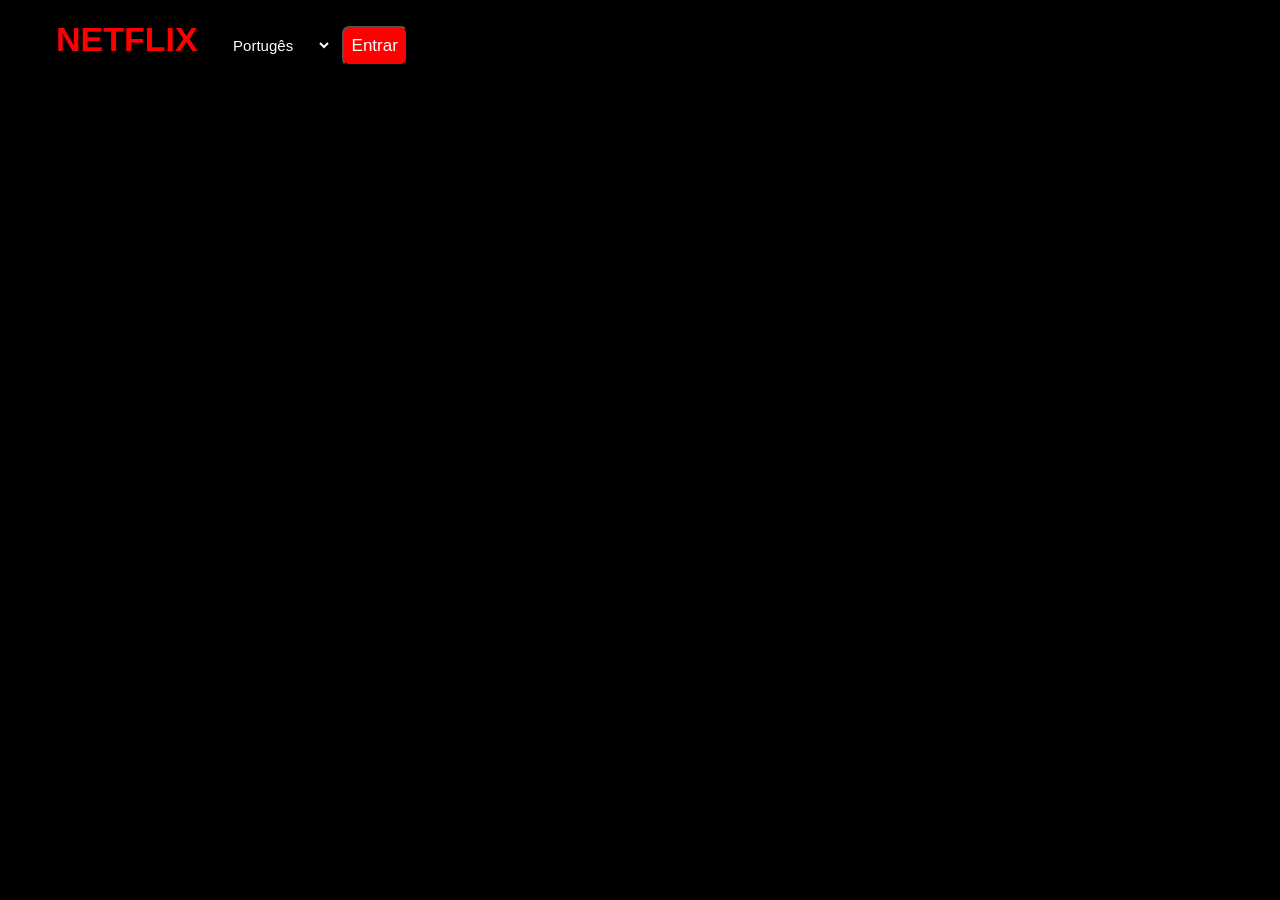
==== Projeto-Netflix/Netflix-Home.html @ 7344b7bd "Project-Netflix" ====
<!DOCTYPE html>
<html lang="pt-BR">
    <head>
        <meta charset="UTF-8">
        <meta http-equiv="X-UA-Compatible" content="IE=edge">
        <meta name="viewport" content="width=device-width, initial-scale=1.0">
        <link rel="stylesheet" href="Netflix-estilo.css">
        <title>NETFLIX</title>
    </head>
    <body>

        <!--
            Site são compostos por caixas que preenchem toda a página
        -->

        <div id="largura-box">
            <header id="title-netflix">
                <h1> 
                    <a href="https://www.netflix.com/br/" target="_blank">
                        NETFLIX 
                    </a> 
                    <select name="Linguagem">
                        <option value="pt-br">Portugês</option>
                        <option value="en-usa">English</option>
                    </select>
                    <button> Entrar </button>
                </h1>
            </header>
        </div>

    </body>
</html>
---- Projeto-Netflix/Netflix-estilo.css ----
*{
    margin: 0px;
    pad: 0px;
    background-color: black;
}

#largura-box{
    width: auto;
    height: 57px;
}

#title-netflix{
    font-family: Arial, Helvetica, sans-serif;
    color: red;
    padding-top: 20px;
    margin-left: 56px;
    margin-right: 56px;
    font-size: 17px;
}

a{
    text-decoration: none;
    color: inherit;
}

select {
    border: 1px, white;
    border-radius: 2px;
    color: white;
    background-color: transparent;
    padding-top: 6px;
    padding-bottom: 6px;
    padding-left: 22px;
    padding-right: 22px;
    font-size: 15px;
}

option{
    background-color: gray;
}

button{
    background-color: red;
    color: white;
    padding: 8px;
    font-size: 17px;
    border-radius: 7px;
}
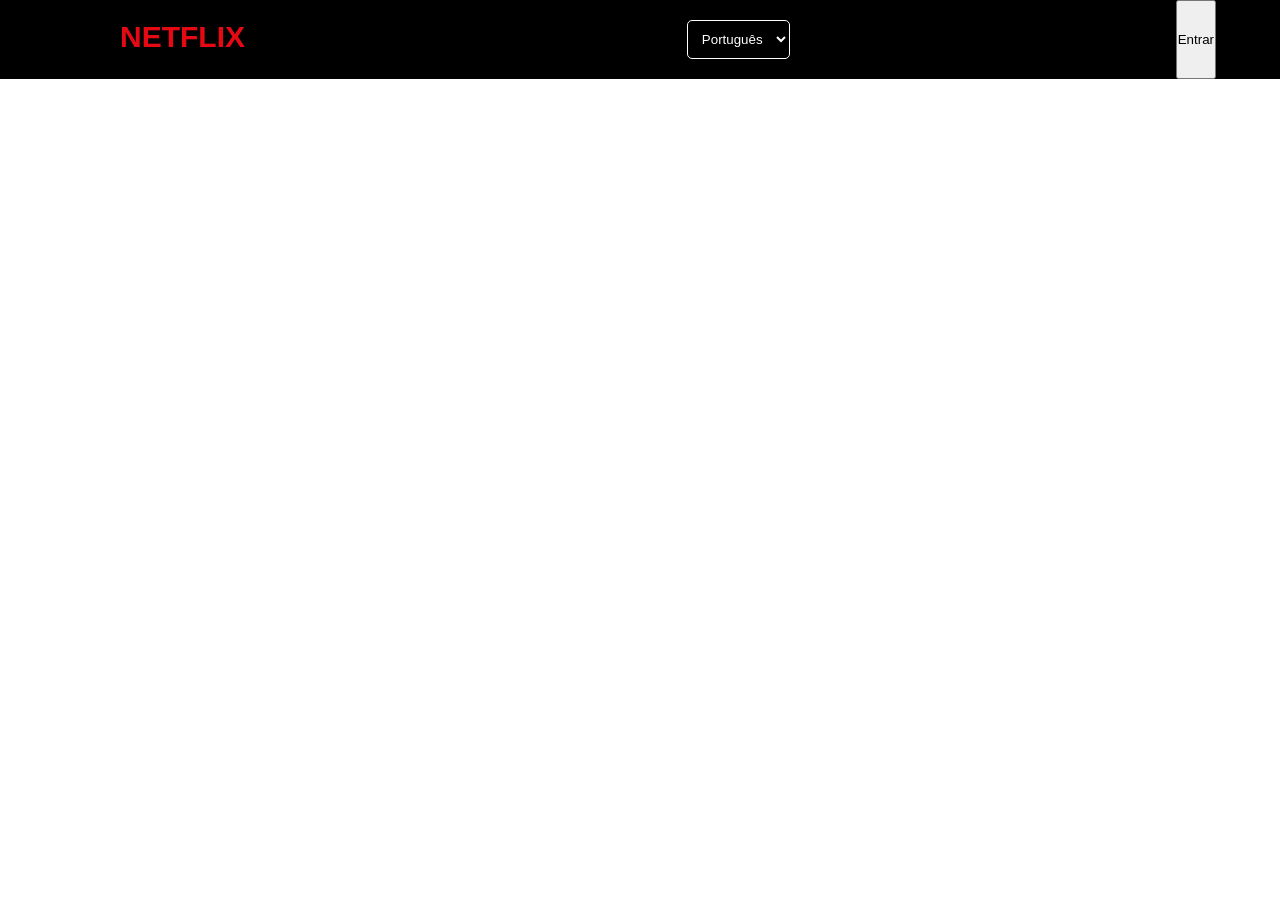
==== commit 7db01af0: "Alteração do Código" ====
--- a/Projeto-Netflix/Netflix-Home.html
+++ b/Projeto-Netflix/Netflix-Home.html
@@ -5,28 +5,24 @@
         <meta http-equiv="X-UA-Compatible" content="IE=edge">
         <meta name="viewport" content="width=device-width, initial-scale=1.0">
         <link rel="stylesheet" href="Netflix-estilo.css">
-        <title>NETFLIX</title>
+        <title> Netflix </title>
     </head>
     <body>
 
-        <!--
-            Site são compostos por caixas que preenchem toda a página
-        -->
-
-        <div id="largura-box">
-            <header id="title-netflix">
-                <h1> 
-                    <a href="https://www.netflix.com/br/" target="_blank">
-                        NETFLIX 
-                    </a> 
-                    <select name="Linguagem">
-                        <option value="pt-br">Portugês</option>
-                        <option value="en-usa">English</option>
-                    </select>
-                    <button> Entrar </button>
+        <header  id="heading">
+            <div>
+                <h1>
+                    <a href="#"> NETFLIX </a>
                 </h1>
-            </header>
-        </div>
+                <select>
+                    <option value="Português"> Português </option>
+                    <option value="Inglês"> English </option>
+                </select>
+                <button>
+                    <a href=""> Entrar </a>
+                </button>
+            </div>
+        </header>
 
     </body>
 </html>
--- a/Projeto-Netflix/Netflix-estilo.css
+++ b/Projeto-Netflix/Netflix-estilo.css
@@ -1,48 +1,51 @@
 *{
     margin: 0px;
-    pad: 0px;
-    background-color: black;
+    padding: 0px;
 }
 
-#largura-box{
-    width: auto;
-    height: 57px;
+body {
+    background-image: url(
+        https://assets.nflxext.com/ffe/siteui/vlv3/f669a8f4-de1e-49d7-bb56-c9bd1f4a9069/1527f5f9-936b-43ac-8fd8-3d6200c0ae25/BR-pt-20221031-popsignuptwoweeks-perspective_alpha_website_small.jpg
+    );
+    background-size: cover;
 }
 
-#title-netflix{
-    font-family: Arial, Helvetica, sans-serif;
-    color: red;
+#heading {
+    display: flex;
+    background-color: #000;
+    justify-content: space-between;
+    z-index: 4;
+}
+
+#heading div {
+    width: 90%;
+    margin: 0 auto;
+    justify-content: space-between;
+    display: flex;
+}
+
+#heading h1 {
     padding-top: 20px;
+    padding-bottom: 20px;
     margin-left: 56px;
     margin-right: 56px;
-    font-size: 17px;
+    font-size: 30px;
+    text-transform: uppercase;
+    color: #e50914;
 }
 
-a{
+#heading a {
+    color: inherit;
     text-decoration: none;
-    color: inherit;
+    font-family: sans-serif;
 }
 
-select {
-    border: 1px, white;
-    border-radius: 2px;
-    color: white;
+#heading select {
+    margin-top: 20px;
+    margin-bottom: 20px;
+    padding: 10px;
+    color: #fff;
     background-color: transparent;
-    padding-top: 6px;
-    padding-bottom: 6px;
-    padding-left: 22px;
-    padding-right: 22px;
-    font-size: 15px;
-}
-
-option{
-    background-color: gray;
-}
-
-button{
-    background-color: red;
-    color: white;
-    padding: 8px;
-    font-size: 17px;
-    border-radius: 7px;
+    border-color: #fff;
+    border-radius: 5px;
 }
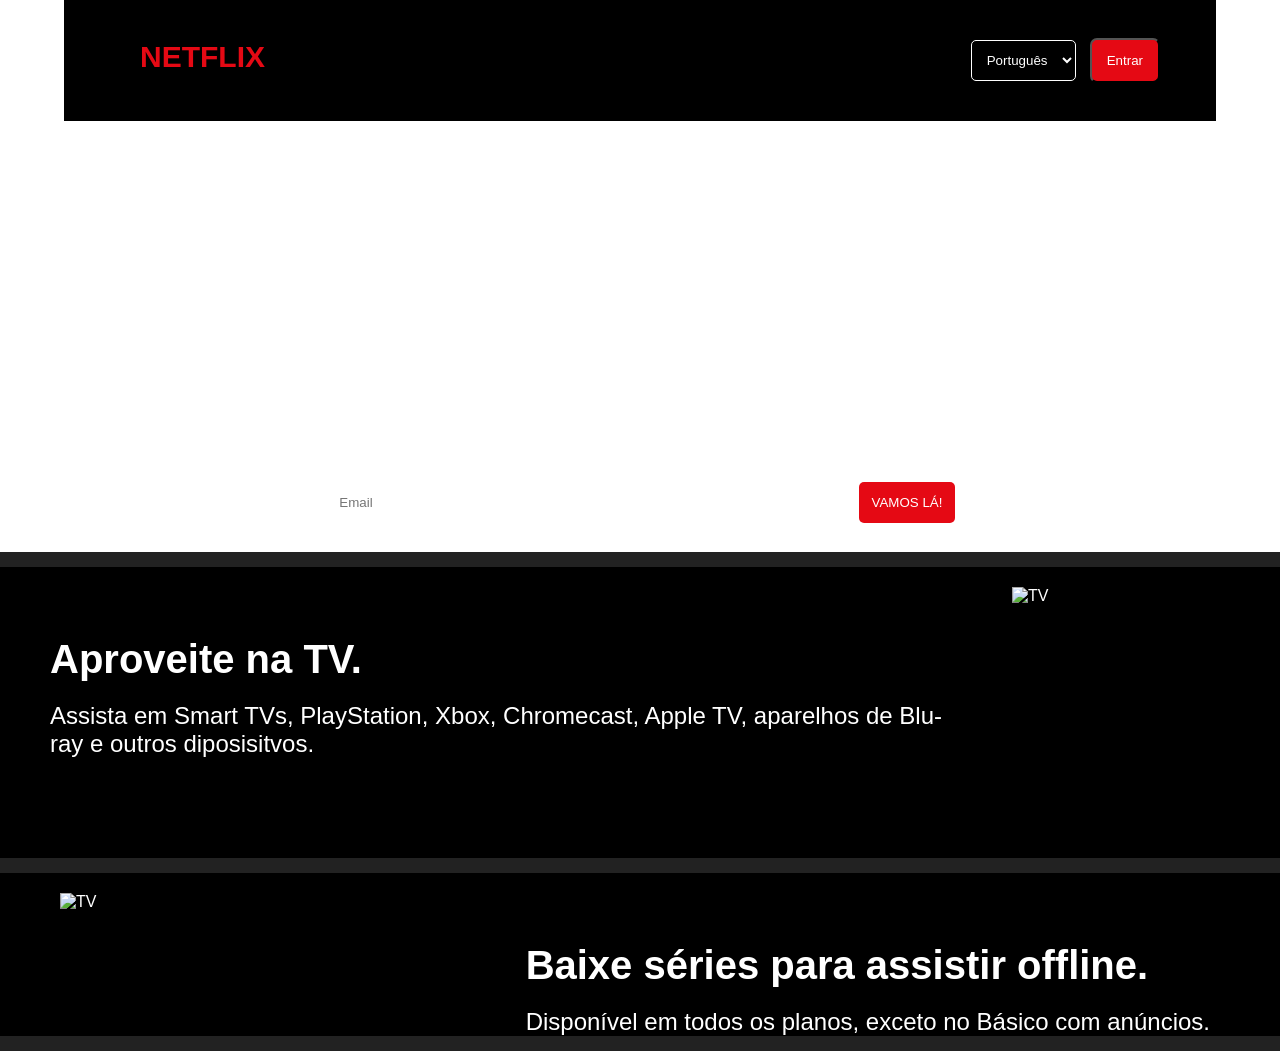
==== commit f7783381: "Alteraçoes no Codigo" ====
--- a/Projeto-Netflix/Netflix-Home.html
+++ b/Projeto-Netflix/Netflix-Home.html
@@ -9,11 +9,13 @@
     </head>
     <body>
 
-        <header  id="heading">
+        <header  class="heading">
             <div>
                 <h1>
-                    <a href="#"> NETFLIX </a>
+                    <a href="https://www.netflix.com/br/a"> NETFLIX </a>
                 </h1>
+            </div>   
+            <div> 
                 <select>
                     <option value="Português"> Português </option>
                     <option value="Inglês"> English </option>
@@ -22,7 +24,63 @@
                     <a href=""> Entrar </a>
                 </button>
             </div>
-        </header>
+        </header>   
+
+        <div class="introduction">
+            <h1>
+                Filmes, séries e muito mais.
+            </h1>
+            <h1>
+                Sem Limites!
+            </h1>
+            <h2>
+                Assita onde quiser. Cancele quando quiser.
+            </h2>
+            <h3>
+                Pronto para assistir? Informe seu email para criar ou reiniciar sua assinatura.
+            </h3>
+            <input type="text" id="txtBusca" placeholder="    Email">
+            <button id="btnBusca">
+                <a href="#"> VAMOS LÁ! </a>
+            </button>
+        </div>
+
+        <hr>
+
+        <div class="content-first">
+            <div>
+                <h1>
+                    Aproveite na TV.
+                </h1>
+                <h2>
+                    Assista em Smart TVs, PlayStation, Xbox, Chromecast, Apple TV, aparelhos de 
+                    Blu-ray e outros diposisitvos.
+                </h2>
+            </div>
+            <img src="https://assets.nflxext.com/ffe/siteui/acquisition/ourStory/fuji/desktop/tv.png"
+            id= "gif-TV" alt="TV">
+        </div>
+
+        <hr>
+
+        <div class="content-second">
+            <img src="https://assets.nflxext.com/ffe/siteui/acquisition/ourStory/fuji/desktop/mobile-0819.jpg"
+            id= "fig-cell" alt="TV">
+            <div>
+                <h1>
+                    Baixe séries para assistir offline.
+                </h1>
+                <h2>
+                    Disponível em todos os planos, exceto no Básico com anúncios.
+                </h2>
+            </div>
+        </div>
+
+        <hr>
+
+        <footer>
+            
+        </footer>
 
     </body>
 </html>
--- a/Projeto-Netflix/Netflix-estilo.css
+++ b/Projeto-Netflix/Netflix-estilo.css
@@ -4,48 +4,176 @@
 }
 
 body {
+
     background-image: url(
         https://assets.nflxext.com/ffe/siteui/vlv3/f669a8f4-de1e-49d7-bb56-c9bd1f4a9069/1527f5f9-936b-43ac-8fd8-3d6200c0ae25/BR-pt-20221031-popsignuptwoweeks-perspective_alpha_website_small.jpg
-    );
-    background-size: cover;
+        );
+        background-size: cover; 
+    }
+    
+a {
+    color: inherit;
+    text-decoration: none;
+    font-family: sans-serif;
 }
 
-#heading {
+hr{
+    color: #222;
+    height: 15px;
+    background-color: #222;
+    border: 0;
+}
+
+.heading {
     display: flex;
     background-color: #000;
     justify-content: space-between;
-    z-index: 4;
+    width: 90%;
+    margin: 0 auto;
 }
 
-#heading div {
-    width: 90%;
-    margin: 0 auto;
-    justify-content: space-between;
-    display: flex;
-}
-
-#heading h1 {
+.heading div {
     padding-top: 20px;
     padding-bottom: 20px;
     margin-left: 56px;
     margin-right: 56px;
+}
+
+.heading h1 {
+    padding-top: 20px;
+    padding-bottom: 20px;
+    margin-left: 20px;
+    margin-right: 20px;
     font-size: 30px;
     text-transform: uppercase;
     color: #e50914;
 }
 
-#heading a {
-    color: inherit;
-    text-decoration: none;
-    font-family: sans-serif;
-}
 
-#heading select {
+.heading select {
     margin-top: 20px;
     margin-bottom: 20px;
-    padding: 10px;
+    margin-right: 10px;
+    padding: 11px;
     color: #fff;
     background-color: transparent;
     border-color: #fff;
     border-radius: 5px;
-}+}
+
+.heading option{
+    background-color: .696969;
+}
+
+.heading button{
+    background-color: #e50914;
+    color: #fff;
+    padding: 13px;
+    border-radius: 7px;
+    padding-left: 15px;
+    padding-right: 15px;
+}
+
+.introduction{
+    margin-top: 150px;
+    text-align: center;
+}
+
+.introduction h1{
+    color: #fff;
+    font-family: sans-serif;
+    font-size: 50px;
+    font-weight: lighter;
+}
+
+.introduction h2{
+    margin-top: 10px;
+    color: #fff;
+    font-family: sans-serif;
+    font-weight: lighter;
+}
+
+.introduction h3{
+    margin-top: 15px;
+    color: #fff;
+    font-family: sans-serif;
+    font-weight: lighter;
+}
+
+#txtBusca{
+    margin-top: 20px;
+    width: 530px;
+    height: 40px;
+    border-radius: 5px;
+    margin-bottom: 30px;
+    border: 0;
+}
+
+#btnBusca{
+    padding: 13px;
+    color: #fff;
+    background-color: #e50914;
+    border: 0px;
+    border-radius: 5px;
+}
+
+.content-first{
+    background-color: #000;
+    color: #fff;
+    display: flex;
+    justify-content: space-between;
+    font-family: sans-serif;
+}
+
+#gif-TV{
+    width: 300px;
+    margin-top: 20px;
+    margin-right: 30px;
+    margin-bottom: 20px;
+}
+
+.content-first h1 {
+    margin-top: 70px;
+    margin-left: 50px;
+    font-size: 40px;
+    font-weight: bolder;
+}
+
+.content-first h2{
+    margin-top: 20px;
+    margin-left: 50px;
+    margin-right: 70px;
+    font-weight: lighter;
+    margin-bottom: 100px;
+}
+
+.content-second{
+    background-color: #000;
+    color: #fff;
+    display: flex;
+    justify-content: space-between;
+    font-family: sans-serif;
+}
+
+#fig-cell{
+    width: 300px;
+    margin-top: 20px;
+    margin-right: 30px;
+    margin-bottom: 20px;
+    margin-left: 60px;
+}
+
+.content-second h1 {
+    margin-top: 70px;
+    margin-right: 70px;
+    margin-left: 70px;
+    font-size: 40px;
+    font-weight: bolder;
+}
+
+.content-second h2{
+    margin-top: 20px;
+    margin-left: 70px;
+    margin-right: 70px;
+    font-weight: lighter;
+}
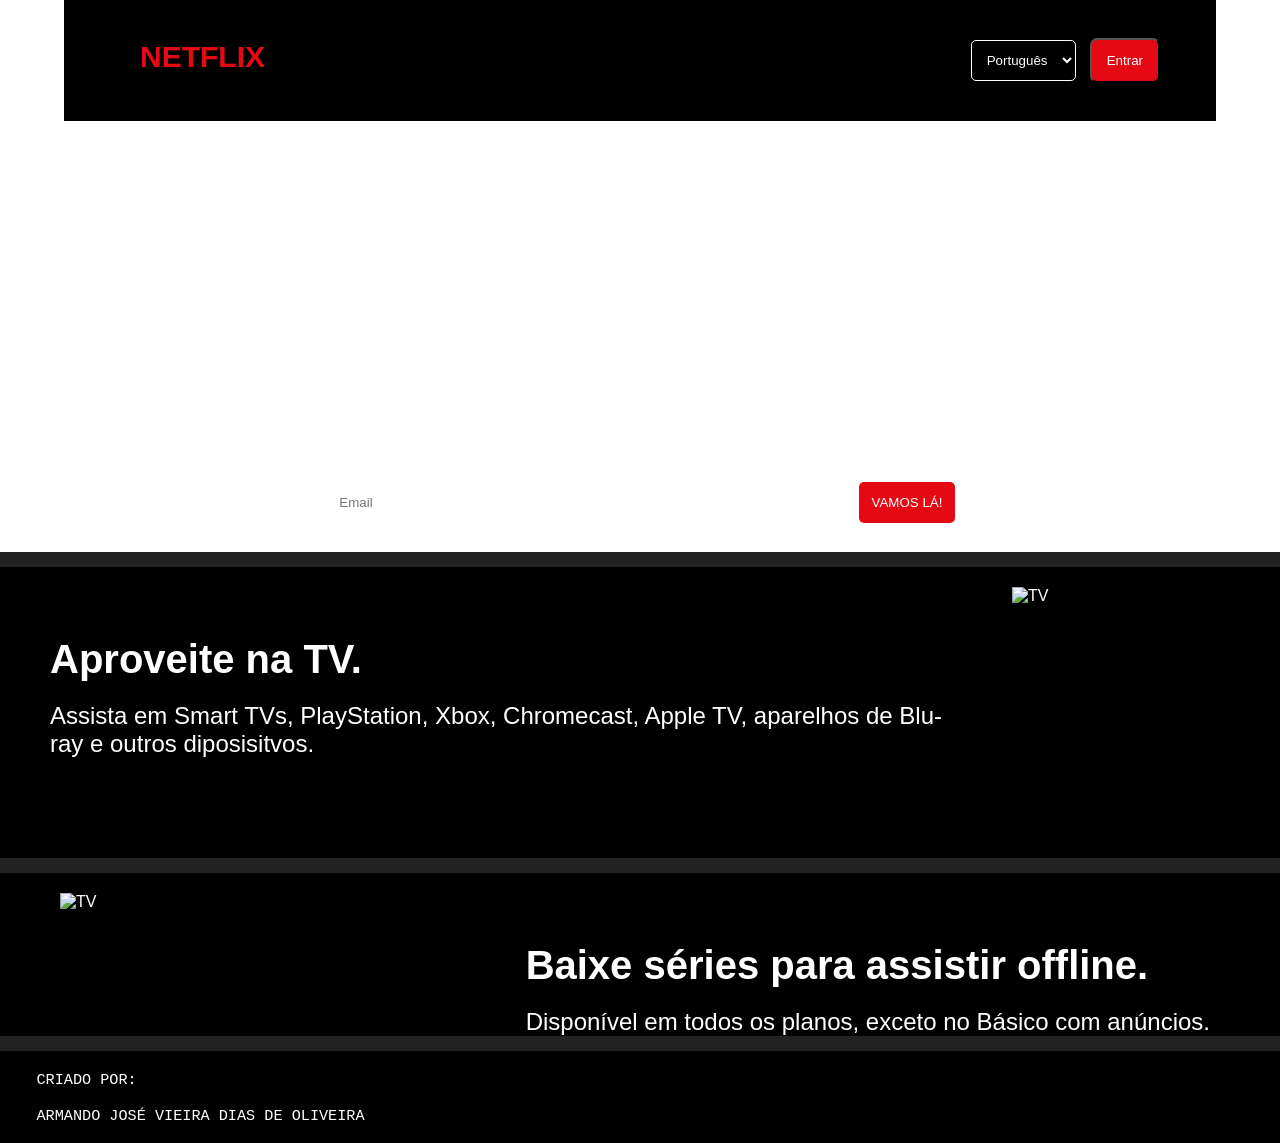
==== commit 9efdf3a8: "Implementacao de JS" ====
--- a/Projeto-Netflix/Netflix-Home.html
+++ b/Projeto-Netflix/Netflix-Home.html
@@ -1,86 +1,95 @@
 <!DOCTYPE html>
 <html lang="pt-BR">
-    <head>
-        <meta charset="UTF-8">
-        <meta http-equiv="X-UA-Compatible" content="IE=edge">
-        <meta name="viewport" content="width=device-width, initial-scale=1.0">
-        <link rel="stylesheet" href="Netflix-estilo.css">
-        <title> Netflix </title>
-    </head>
-    <body>
 
-        <header  class="heading">
-            <div>
-                <h1>
-                    <a href="https://www.netflix.com/br/a"> NETFLIX </a>
-                </h1>
-            </div>   
-            <div> 
-                <select>
-                    <option value="Português"> Português </option>
-                    <option value="Inglês"> English </option>
-                </select>
-                <button>
-                    <a href=""> Entrar </a>
-                </button>
-            </div>
-        </header>   
+<head>
+    <meta charset="UTF-8">
+    <meta http-equiv="X-UA-Compatible" content="IE=edge">
+    <meta name="viewport" content="width=device-width, initial-scale=1.0">
+    <link rel="stylesheet" href="Netflix-estilo.css">
+    <title> Netflix </title>
+</head>
 
-        <div class="introduction">
+<body>
+
+    <header class="heading">
+        <div>
             <h1>
-                Filmes, séries e muito mais.
+                <a href="https://www.netflix.com/br/a"> NETFLIX </a>
             </h1>
+        </div>
+        <div>
+            <select>
+                <option value="Português"> Português </option>
+                <option value="Inglês"> English </option>
+            </select>
+            <button>
+                <a href=""> Entrar </a>
+            </button>
+        </div>
+    </header>
+
+    <div class="introduction">
+        <h1>
+            Filmes, séries e muito mais.
+        </h1>
+        <h1>
+            Sem Limites!
+        </h1>
+        <h2>
+            Assita onde quiser. Cancele quando quiser.
+        </h2>
+        <h3>
+            Pronto para assistir? Informe seu email para criar ou reiniciar sua assinatura.
+        </h3>
+        <input type="text" id="txtBusca" placeholder="    Email">
+        <button id="btnBusca">
+            <a href="#"> VAMOS LÁ! </a>
+        </button>
+    </div>
+
+    <hr>
+
+    <div class="content-first">
+        <div>
             <h1>
-                Sem Limites!
+                Aproveite na TV.
             </h1>
             <h2>
-                Assita onde quiser. Cancele quando quiser.
+                Assista em Smart TVs, PlayStation, Xbox, Chromecast, Apple TV, aparelhos de
+                Blu-ray e outros diposisitvos.
             </h2>
-            <h3>
-                Pronto para assistir? Informe seu email para criar ou reiniciar sua assinatura.
-            </h3>
-            <input type="text" id="txtBusca" placeholder="    Email">
-            <button id="btnBusca">
-                <a href="#"> VAMOS LÁ! </a>
-            </button>
         </div>
+        <img src="https://assets.nflxext.com/ffe/siteui/acquisition/ourStory/fuji/desktop/tv.png" id="gif-TV" alt="TV">
+    </div>
 
-        <hr>
+    <hr>
 
-        <div class="content-first">
-            <div>
-                <h1>
-                    Aproveite na TV.
-                </h1>
-                <h2>
-                    Assista em Smart TVs, PlayStation, Xbox, Chromecast, Apple TV, aparelhos de 
-                    Blu-ray e outros diposisitvos.
-                </h2>
-            </div>
-            <img src="https://assets.nflxext.com/ffe/siteui/acquisition/ourStory/fuji/desktop/tv.png"
-            id= "gif-TV" alt="TV">
+    <div class="content-second">
+        <img src="https://assets.nflxext.com/ffe/siteui/acquisition/ourStory/fuji/desktop/mobile-0819.jpg" id="fig-cell"
+            alt="TV">
+        <div>
+            <h1>
+                Baixe séries para assistir offline.
+            </h1>
+            <h2>
+                Disponível em todos os planos, exceto no Básico com anúncios.
+            </h2>
         </div>
+    </div>
 
-        <hr>
+    <hr>
 
-        <div class="content-second">
-            <img src="https://assets.nflxext.com/ffe/siteui/acquisition/ourStory/fuji/desktop/mobile-0819.jpg"
-            id= "fig-cell" alt="TV">
-            <div>
-                <h1>
-                    Baixe séries para assistir offline.
-                </h1>
-                <h2>
-                    Disponível em todos os planos, exceto no Básico com anúncios.
-                </h2>
-            </div>
-        </div>
+    <footer class="footnote">
+        <h3>
+            <pre>
+    CRIADO POR:
 
-        <hr>
+    ARMANDO JOSÉ VIEIRA DIAS DE OLIVEIRA
+            </pre>
+        </h3>
+    </footer>
 
-        <footer>
-            
-        </footer>
+    <script src="Netflix-JS.js"></script>
+</body>
 
-    </body>
 </html>
--- a/Projeto-Netflix/Netflix-estilo.css
+++ b/Projeto-Netflix/Netflix-estilo.css
@@ -159,13 +159,13 @@
     width: 300px;
     margin-top: 20px;
     margin-right: 30px;
-    margin-bottom: 20px;
+    margin-bottom: 40px;
     margin-left: 60px;
 }
 
 .content-second h1 {
-    margin-top: 70px;
-    margin-right: 70px;
+    padding-top: 70px;
+    padding-right: 70px;
     margin-left: 70px;
     font-size: 40px;
     font-weight: bolder;
@@ -177,3 +177,14 @@
     margin-right: 70px;
     font-weight: lighter;
 }
+
+.footnote{
+    background-color: #000;
+}
+
+.footnote h3{
+    color: #fff;
+    font-family: sans-serif;
+    font-weight: lighter;
+    padding-top: 20px;
+}
